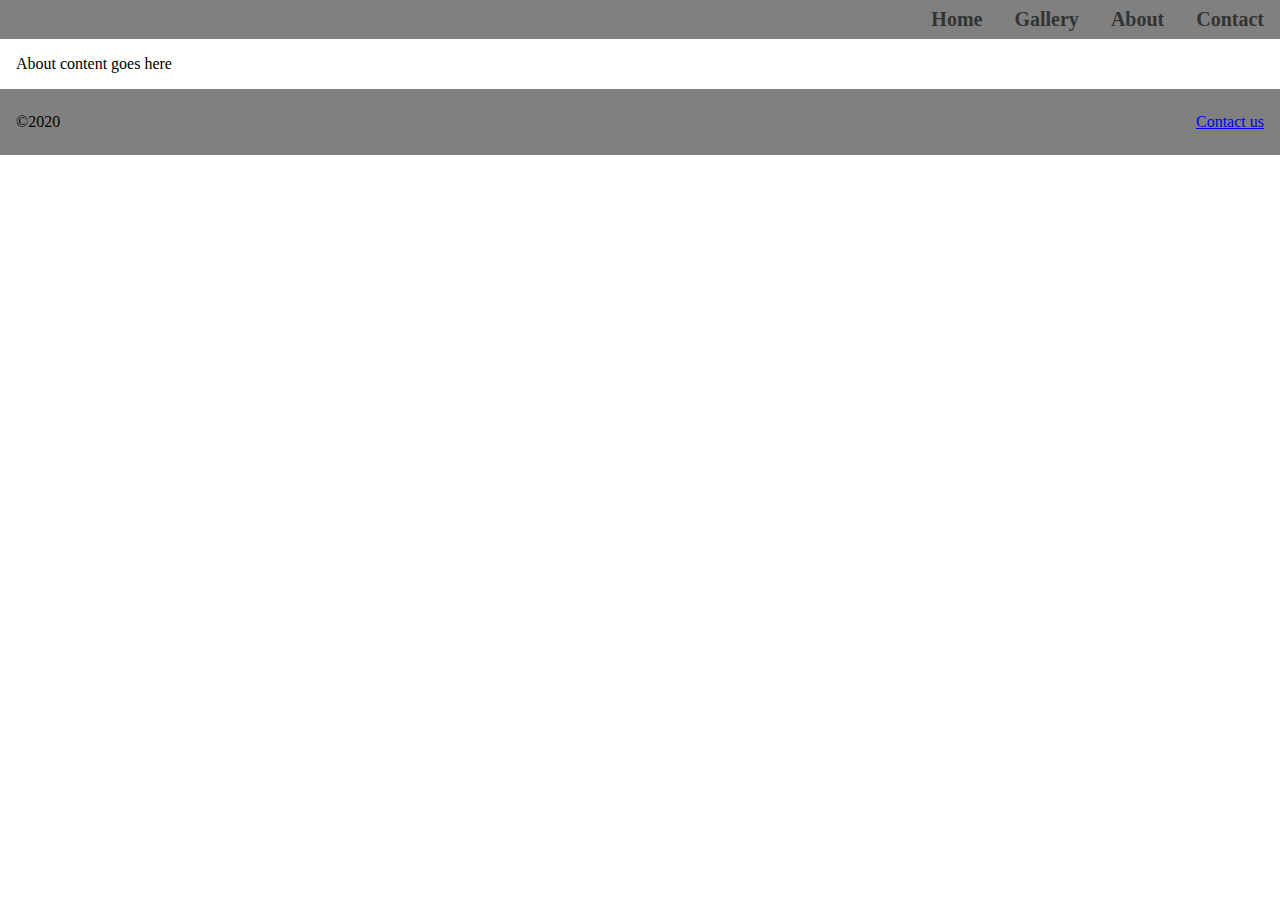
==== About.html @ bdf24ce6 "Finished HW" ====
<!Doctype html>
<html lang="en">
    <head>
        <title>Name of Wepage goes here</title>
        <meta name="viewport" content="width=device-width, initial-scale=1.0">
        <link rel="stylesheet" href="Style/Style.css" type="text/css"/>
    </head>
    <body>
         <nav class="main-nav" id="main-nav">
             <div class="nav-button">&#9776;</div>
             <ul id="main-nav-list">
                <li>
                    <a href="index.html">
                    Home
                    </a> 
                </li>
                 <li>
                    <a href="gallery.html">
                    Gallery
                    </a> 
                </li>
                 <li>
                    <a href="About.html">
                    About
                    </a> 
                </li>
                 <li>
                    <a href="Contact.html">
                    Contact
                    </a> 
                </li>
            </ul>
        </nav>
        <p>About content goes here</p>
        
        
        
        <footer>
         <div class="copy">
                <p>&copy;2020</p>
            </div>
            <div class="contact">
                <p><a href="contact.html">Contact us</a></p>
            </div>
    </footer>    
        
    <script src="scripts/menu.js" type="text/javascript"></script>    
        
        
        
    </body>
</html>
---- Style/Style.css ----
* {box-sizing: border-box; }
body { margin:0; }
h1 {margin-left: 1rem}

/*css for navigation */

.main-nav .nav-button {
    position: absolute;
    font-size: 2rem;
    top: 1rem;
    right: 1rem;
    cursor: pointer;
}

.main-nav ul {
    margin: 0;
    padding: 0;
    display: none;
    list-style: none;
    background-color:gray;
}

.main-nav ul.active {
    display:block;
} 

.main-nav a {
    padding: 0.5rem 1rem;
    font-size: 1.25rem;
    font-weight: bold;
    text-decoration: none;
    text-align:right;
    display: block;
    color: #333;
    
}

.main-nav a:hover, .main-nav a:focus {
  background: #ccc;
  color: black;
}

/*end css for navigation */


/* css for main section */
.flex { 
    display:flex;
    flex-wrap: wrap;
    justify-content: space-around;
}

.flex img { width:100%; }

p { 
    padding-left:1rem;
    padding-right:1rem;
}


/* CSS for About page */
ul.About {
   display: flex;
   flex-wrap: wrap;
   list-style: none;
   padding:0px;

}
ul.About li {
   height: 50vh;
   /* https://www.w3schools.com/cssref/css_units.asp */
   flex-grow: 1;
    padding:.25rem;
}
ul.About li:last-child {
  flex-grow: 10;
}

ul.About li img {
  max-height: 100%;
  min-width: 100%;
  object-fit: cover;
  vertical-align: bottom;
}

/*end of css for About page */



/*css for slideshow */
#slideshow { 
    margin: 50px auto; 
    position: relative; 
    width: 80%; 
    height: 70vh; 
    padding: 10px; 
    box-shadow: 0 0 20px rgba(0,0,0,0.4); 
}

#slideshow > div { 
    position: absolute; 
    top: 10px; 
    left: 10px; 
    right: 10px; 
    bottom: 10px; 
}

#slideshow > div img {
    height: 100%;
    width: 100%;
    object-fit: cover;
    vertical-align: bottom;
}

/*end css for slideshow */


/* footer styles */
footer {
    text-align:center;
    background-color: gray;
    padding-top:0.5rem;
    padding-bottom:0.5rem;
}

/* Media queries go at the end */
@media screen and (min-width: 800px) {
    /* hide the menu button on larger screen */
    .main-nav .nav-button {
        display:none;
    }
    /* change how the menu displays */
    
    .main-nav ul, .main-nav ul.active {
        display: flex;
        flex-wrap: wrap;
        justify-content: flex-end;
        /*flex-start => left justified*/
    }
    

    .flex div {
        width:50%
    }
    
    /*footer styles*/
    footer {
        display:flex;
    }
    footer div {
        width:50%
    }
    footer div.copy {
        text-align:left;
    }
    footer div.contact {
        text-align:right;
    }
    
    
}
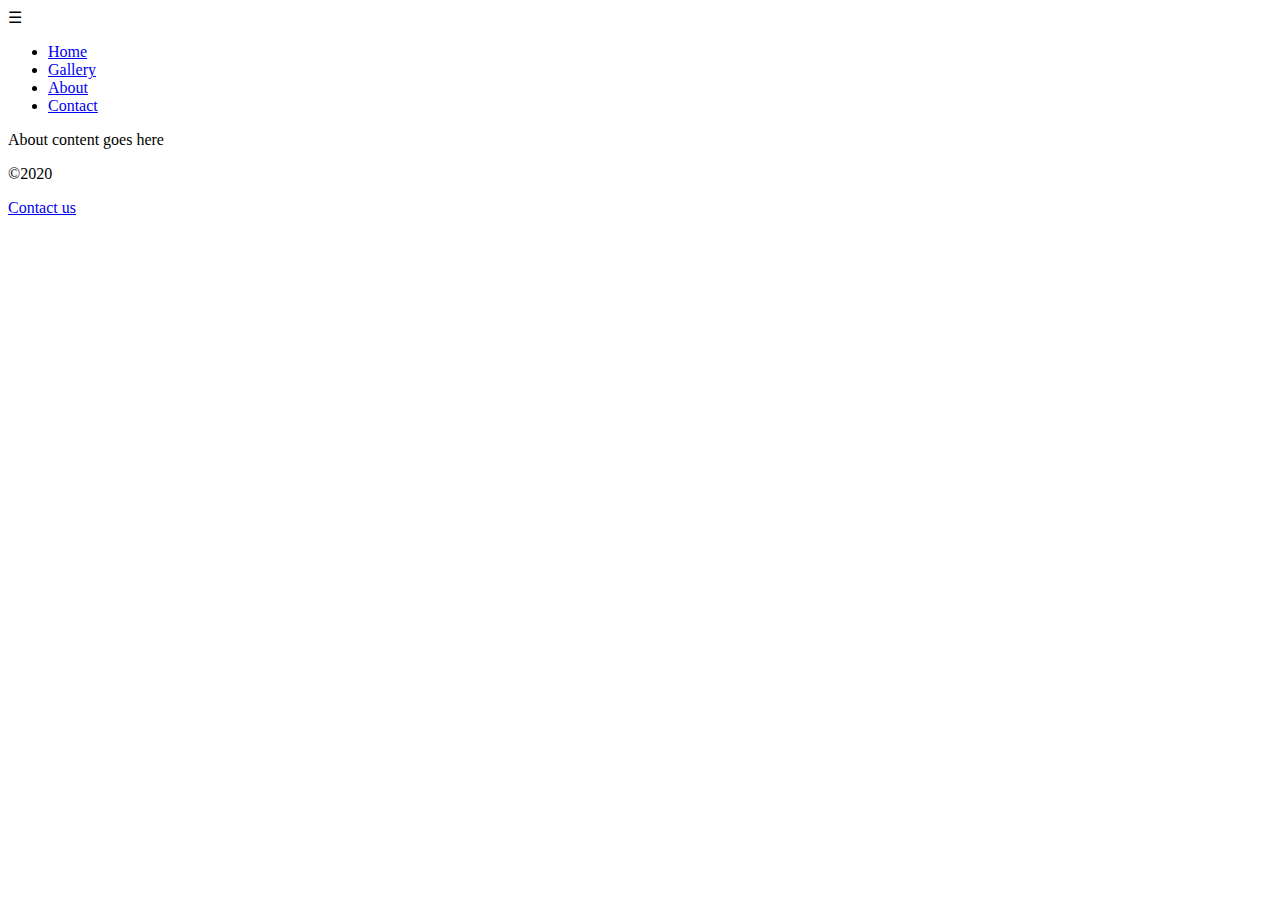
==== commit c3f5d273: "Finished Homework" ====
--- a/About.html
+++ b/About.html
@@ -1,12 +1,12 @@
 <!Doctype html>
 <html lang="en">
     <head>
-        <title>Name of Wepage goes here</title>
+        <title>OZ's Webpage</title>
         <meta name="viewport" content="width=device-width, initial-scale=1.0">
-        <link rel="stylesheet" href="Style/Style.css" type="text/css"/>
+        <link rel="stylesheet" href="style/style.css" type="text/css"/>
     </head>
     <body>
-         <nav class="main-nav" id="main-nav">
+        <nav class="main-nav" id="main-nav">
              <div class="nav-button">&#9776;</div>
              <ul id="main-nav-list">
                 <li>
@@ -20,12 +20,12 @@
                     </a> 
                 </li>
                  <li>
-                    <a href="About.html">
+                    <a href="about.html">
                     About
                     </a> 
                 </li>
                  <li>
-                    <a href="Contact.html">
+                    <a href="contact.html">
                     Contact
                     </a> 
                 </li>
